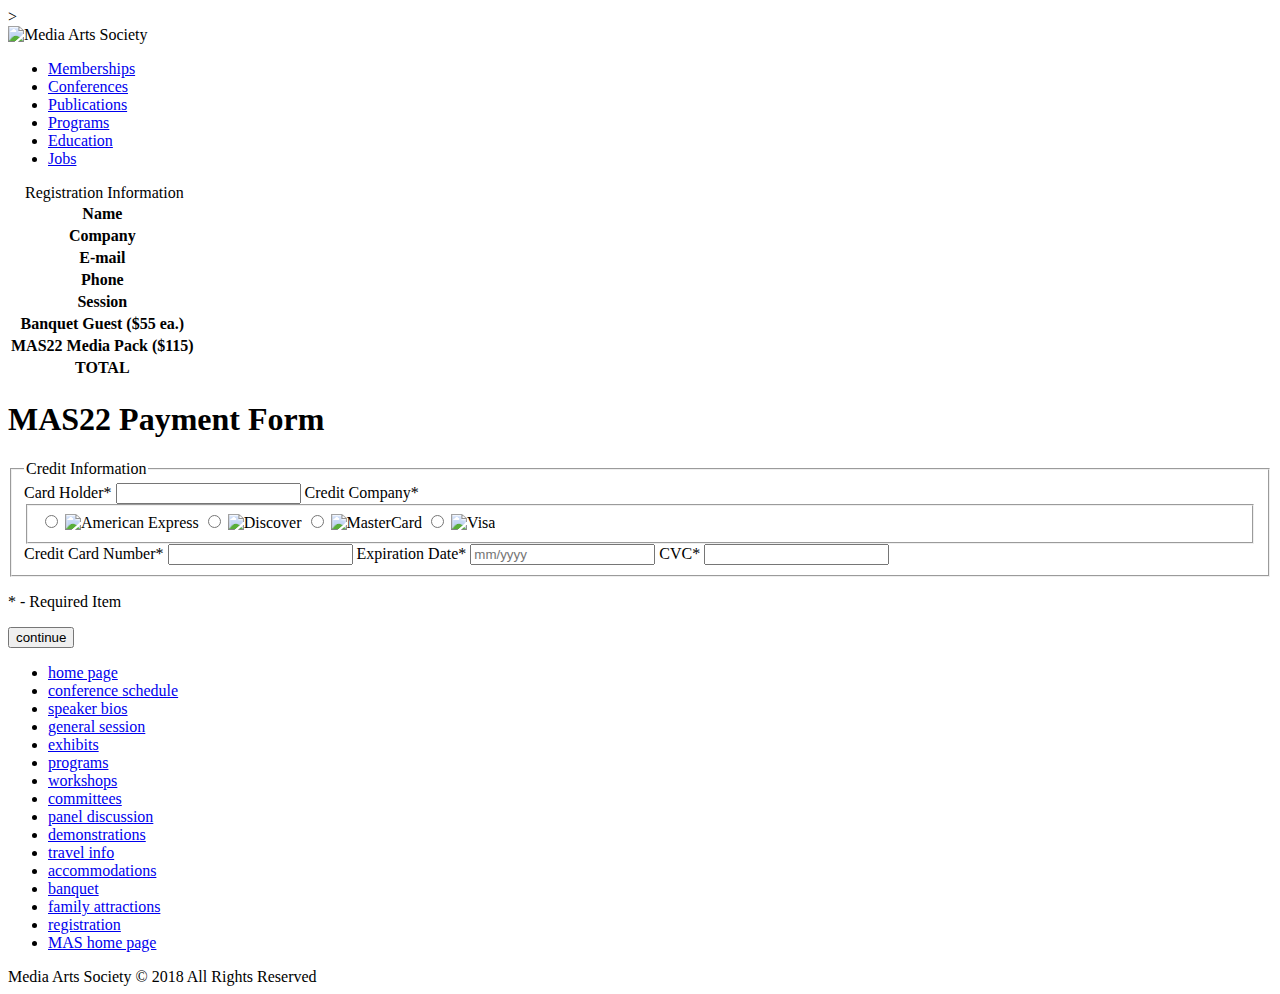
==== mas_reg2.html @ 84641b37 "Day 1" ====
<!DOCTYPE html>
<html lang="en">

<head>
  <!--
      New Perspectives on HTML5, CSS3, and JavaScript 6th Edition
      Tutorial 13
      Case Problem 3

      Media Arts Society Registration Form #2
      Author: Trent Peterson
      Date:   4.22.19   

      Filename:  mas_reg2.html

   -->

  <meta charset="utf-8" />
  <meta name="viewport" content="width=device-width, initial-scale=1" />
  <title>MAS Registration Payment Form</title>
  <link href="mas_base.css" rel="stylesheet" />
  <link href="mas_styles.css" rel="stylesheet" />
  >
</head>

<body>
  <header>
    <img src="mas_logo.png" alt="Media Arts Society" id="logoimg" />
    <nav class="horizontal">
      <ul>
        <li><a href="#">Memberships</a></li>
        <li><a href="#">Conferences</a></li>
        <li><a href="#">Publications</a></li>
        <li><a href="#">Programs</a></li>
        <li><a href="#">Education</a></li>
        <li><a href="#">Jobs</a></li>
      </ul>
    </nav>
  </header>

  <aside id="reg2Aside">
    <table>
      <caption>Registration Information</caption>
      <tr>
        <th>Name</th>
        <td><span id="regName"></span></td>
      </tr>
      <tr>
        <th>Company</th>
        <td><span id="regGroup"></span></td>
      </tr>
      <tr>
        <th>E-mail</th>
        <td><span id="regEmail"></span></td>
      </tr>
      <tr>
        <th>Phone</th>
        <td><span id="regPhone"></span></td>
      </tr>
      <tr>
        <th>Session</th>
        <td><span id="regSession"></span></td>
      </tr>
      <tr>
        <th>Banquet Guest ($55 ea.)</th>
        <td><span id="regBanquet"></span></td>
      </tr>
      <tr>
        <th>MAS22 Media Pack ($115)</th>
        <td><span id="regPack"></span></td>
      </tr>
      <tr>
        <th>TOTAL</th>
        <td><span id="regTotal"></span></td>
      </tr>
    </table>
  </aside>

  <section id="section2">
    <h1>MAS22 Payment Form</h1>
    <form id="credit" name="credit" method="post" action="co_final.html">
      <fieldset id="creditcard">
        <legend>Credit Information</legend>

        <label for="cardHolder">Card Holder*</label>
        <input name="cardHolder" id="cardHolder" required type="text" />

        <label>Credit Company*</label>
        <fieldset id="cards">

          <label class="cardLabel">
            <input name="company" value="amex" type="radio" required />
            <img src="mas_amex.png" alt="American Express" />
          </label>
          <label class="cardLabel">
            <input name="company" value="discover" type="radio" />
            <img src="mas_discover.png" alt="Discover" />
          </label>
          <label class="cardLabel">
            <input name="company" value="master" type="radio" />
            <img src="mas_master.png" alt="MasterCard" />
          </label>
          <label class="cardLabel">
            <input name="company" value="visa" type="radio" />
            <img src="mas_visa.png" alt="Visa" />
          </label>
        </fieldset>

        <label for="cardNumber">Credit Card Number*</label>
        <input name="cardNumber" id="cardNumber" required type="text"
          pattern="^(?:4[0-9]{12}(?:[0-9]{3})?|5[1-5][0-9]{14}|6(?:011|5[0-9][0-9])[0-9]{12}|3[47][0-9]{13}|3(?:0[0-5]|[68][0-9])[0-9]{11}|(?:2131|1800|35\d{3})\d{11})$" />

        <label for="expDate">Expiration Date*</label>
        <input name="expDate" id="expDate" required type="text" placeholder="mm/yyyy" />

        <label for="cvc">CVC*</label>
        <input name="cvc" id="cvc" required pattern="^\d{3,4}$" type="text" />
      </fieldset>

      <p id="footnote">* - Required Item</p>
      <input type="button" id="subButton" value="continue" />
    </form>
  </section>

  <nav id="columns">
    <ul>
      <li><a href="#">home page</a></li>
      <li><a href="#">conference schedule</a></li>
      <li><a href="#">speaker bios</a></li>
      <li><a href="#">general session</a></li>
      <li><a href="#">exhibits</a></li>
      <li><a href="#">programs</a></li>
      <li><a href="#">workshops</a></li>
      <li><a href="#">committees</a></li>
      <li><a href="#">panel discussion</a></li>
      <li><a href="#">demonstrations</a></li>
      <li><a href="#">travel info</a></li>
      <li><a href="#">accommodations</a></li>
      <li><a href="#">banquet</a></li>
      <li><a href="#">family attractions</a></li>
      <li><a href="#">registration</a></li>
      <li><a href="#">MAS home page</a></li>
    </ul>
  </nav>

  <footer>
    Media Arts Society &copy; 2018 All Rights Reserved
  </footer>

</body>

</html>
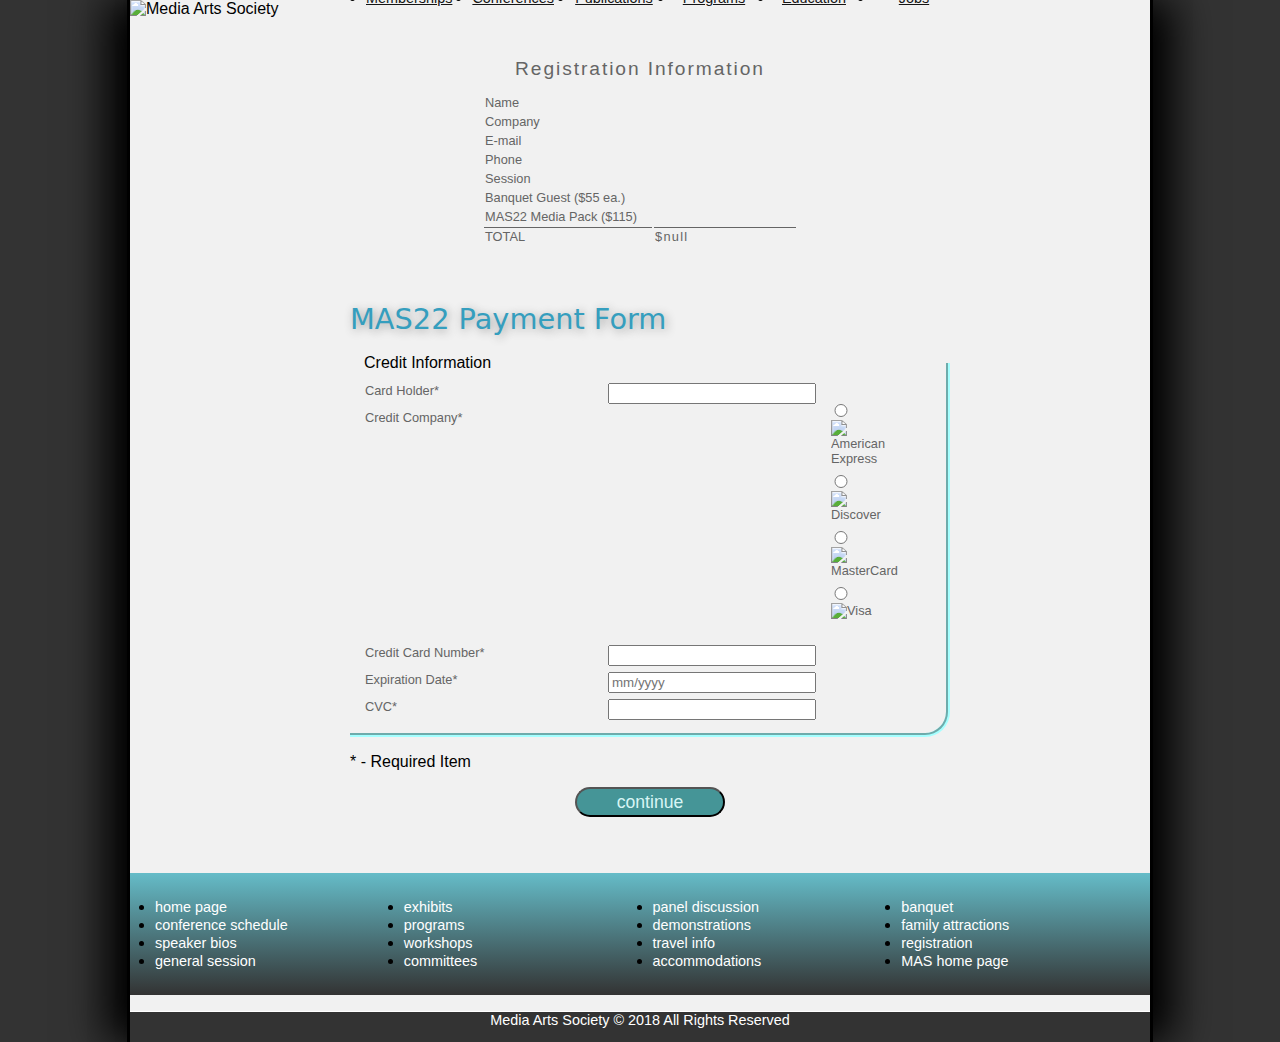
==== commit a245630d: "Final commit" ====
--- a/mas_reg2.html
+++ b/mas_reg2.html
@@ -20,7 +20,8 @@
   <title>MAS Registration Payment Form</title>
   <link href="mas_base.css" rel="stylesheet" />
   <link href="mas_styles.css" rel="stylesheet" />
-  >
+  <script src="mas_reg2.js" async></script>
+
 </head>
 
 <body>
@@ -146,7 +147,6 @@
   <footer>
     Media Arts Society &copy; 2018 All Rights Reserved
   </footer>
-
 </body>
 
 </html>--- a/mas_styles.css
+++ b/mas_styles.css
@@ -0,0 +1,386 @@
+@charset "utf-8";
+
+/*
+   New Perspectives on HTML5, CSS3, and JavaScript 6th Edition
+   Tutorial 13
+   Case Problem 3
+
+   MAS Layout Style Sheet
+  
+   Filename: mas_styles.css
+
+*/
+
+
+/* HTML and Body styles */
+
+html {
+    /* this image is not included in the site */
+    background: rgb(51, 51, 51);
+    font-family: Verdana, Geneva, sans-serif;
+    height: 100%;
+}
+
+body {
+    background-color: rgb(241, 241, 241);
+    box-shadow: black 20px 0px 40px, black -20px 0px 40px;
+    border-left: 3px solid black;
+    border-right: 3px solid black;
+    display: -webkit-flex;
+    display: flex;
+    -webkit-flex-flow: row wrap;
+    flex-flow: row wrap;
+    -webkit-align-items: center;
+    align-items: center;
+    margin: 0px auto;
+    min-width: 320px;
+    max-width: 1020px;
+    width: 100%;
+}
+
+
+/* Header styles */
+
+header {
+    width: 100%;
+}
+
+header img#logoimg {
+    display: block;
+    width: 100%;
+}
+
+/* Horizontal Navigation Styles */
+
+nav.horizontal ul {
+    display: -webkit-flex;
+    display: flex;
+    -webkit-flex-flow: row nowrap;
+    flex-flow: row nowrap;
+    -webkit-justify-content: center;
+    justify-content: center;
+    -webkit-align-items: center;
+    align-items: center;
+    background-color: transparent;
+    height: 40px;
+    margin-top: -40px;
+}
+
+nav.horizontal ul li {
+    -webkit-flex: 0 1 80px;
+    flex: 0 1 80px;
+    margin: 10px;
+}
+
+nav.horizontal ul li a {
+    color: rgb(21, 21, 21);
+    display: block;
+    font-size: 0.9em;
+    text-align: center;
+    padding: 50% 0%;
+}
+
+nav.horizontal ul li a:hover,
+nav.horizontal ul li a:active {
+    color: rgb(211, 211, 211);
+    text-shadow: 0px 0px 2px black, 0px 0px 8px black;
+}
+
+
+/* Navigation Styles */
+
+nav#columns {
+    width: 100%;
+}
+
+nav#columns ul {
+    background: linear-gradient(to top, rgb(51, 51, 51), rgb(101, 188, 200));
+
+    -moz-column-width: 200px;
+    -webkit-column-width: 200px;
+    column-width: 200px;
+
+    -moz-column-gap: 25px;
+    -webkit-column-gap: 25px;
+    column-gap: 25px;
+
+    padding: 25px;
+}
+
+
+nav#columns ul li a {
+    color: white;
+    text-decoration: none;
+    font-size: 0.9em;
+}
+
+nav#columns a:hover {
+    color: rgb(191, 231, 191);
+    text-decoration: underline;
+}
+
+/* Section Styles */
+
+section#section1 {
+    background: rgb(241, 241, 241);
+    -webkit-flex: 2 1 421px;
+    flex: 2 1 421px;
+    padding: 10px 20px 20px 40px;
+}
+
+section#section2 {
+    background: rgb(241, 241, 241);
+    width: 600px;
+    padding: 10px 20px 20px 40px;
+    margin: 10px auto;
+}
+
+section h1 {
+    font-family: Segoe, "Segoe UI", "DejaVu Sans", "Trebuchet MS", Verdana, sans-serif;
+    font-weight: normal;
+    font-size: 1.8em;
+    margin: 15px 0px 18px;
+    color: rgb(53, 158, 190);
+    text-shadow: 2px 2px 10px rgb(151, 151, 151);
+}
+
+/* Aside Styles */
+
+aside#reg1Aside {
+    -webkit-flex: 2 1 200px;
+    flex: 2 1 200px;
+    background: rgb(241, 241, 241);
+    padding: 0px 20px;
+}
+
+aside#reg2Aside {
+    width: 100%;
+    background: rgb(241, 241, 241);
+    padding: 0px 20px;
+}
+
+/* Article Styles */
+
+article {
+    background: rgb(156, 178, 184);
+    color: white;
+    width: 100%;
+    padding: 5px 20px 15px;
+    column-count: 4;
+    display: -webkit-flex;
+    display: flex;
+    -webkit-flex-flow: row wrap;
+    flex-flow: row wrap;
+
+}
+
+article h1 {
+    font-size: 2em;
+    font-family: Constantia, "Lucida Bright", "DejaVu Serif", Georgia, "serif";
+    letter-spacing: 0.3em;
+    text-align: center;
+    font-weight: normal;
+    margin: 12px 0px 20px 0px;
+    width: 100%;
+}
+
+article p {
+    font-size: 1em;
+    font-family: Constantia, "Lucida Bright", "DejaVu Serif", Georgia, "serif";
+    margin: 0px 20px 10px 0px;
+    color: rgb(101, 101, 101);
+    -webkit-flex: 1 1 200px;
+    flex: 1 1 200px;
+}
+
+article p:first-of-type {
+    background-color: rgba(255, 255, 255, 0.2);
+    padding: 8px;
+}
+
+article a,
+article a:hover,
+article a:visited,
+article a:active {
+    color: rgb(0, 41, 81);
+}
+
+/* Form Layout Styles */
+
+section fieldset:first-of-type {
+    margin: 10px 0px;
+    padding-top: 8px;
+    border-right: none;
+    border-bottom: none;
+    border-left: 4px groove rgb(165, 255, 255);
+    border-top: 4px groove rgb(165, 255, 255);
+    border-radius: 25px;
+    border-top-right-radius: 0px;
+    border-bottom-left-radius: 0px;
+}
+
+section fieldset:last-of-type {
+    margin: 10px 0px;
+    border-top: none;
+    border-left: none;
+    border-right: 4px groove rgb(165, 255, 255);
+    border-bottom: 4px groove rgb(165, 255, 255);
+    border-radius: 25px;
+    border-top-right-radius: 0px;
+    border-bottom-left-radius: 0px;
+}
+
+section label {
+    display: block;
+    float: left;
+    clear: left;
+    margin: 3px;
+    width: 240px;
+    font-size: 0.8em;
+    color: rgb(101, 101, 101);
+}
+
+section input,
+section select {
+    display: block;
+    float: left;
+    margin: 3px 0px;
+    width: 200px;
+    color: rgb(101, 101, 101);
+}
+
+section input[type="checkbox"] {
+    width: 25px;
+}
+
+section input#banquetBox {
+    width: 4em;
+}
+
+section select {
+    font-size: 0.75em;
+    color: rgb(101, 101, 101);
+}
+
+section span {
+    display: block;
+    width: 100px;
+    float: left;
+    margin: 3px 0px 3px 5px;
+    font-size: 0.8em;
+    color: rgb(101, 101, 101);
+}
+
+section label.cardLabel {
+    display: inline-block;
+    width: 50px;
+    float: none;
+}
+
+section input[type='radio'] {
+    width: 20px;
+    display: inline-block;
+}
+
+section img {
+    display: inline
+}
+
+section input#subButton,
+section input#regSubmit {
+    background-color: rgb(69, 149, 151);
+    color: rgb(216, 245, 245);
+    border-radius: 20px;
+    float: none;
+    display: block;
+    font-size: 1.1em;
+    height: 30px;
+    width: 150px;
+    clear: left;
+    margin: 10px auto;
+}
+
+section fieldset#cards {
+    border: none;
+}
+
+aside#reg1Aside table {
+    width: 100%;
+}
+
+aside#reg2Aside table {
+    width: auto;
+    margin: 20px auto;
+}
+
+aside table caption {
+    font-size: 1.2em;
+    font-weight: normal;
+    text-align: center;
+    letter-spacing: 0.1em;
+    margin: 4px 0px 12px 0px;
+    caption-side: top;
+    color: rgb(101, 101, 101);
+}
+
+aside table th {
+    vertical-align: top;
+    font-weight: normal;
+    text-align: left;
+    font-size: 0.8em;
+    color: rgb(101, 101, 101);
+    padding-right: 15px;
+}
+
+aside table td {
+    vertical-align: top;
+    font-size: 0.8em;
+    letter-spacing: 0.1em;
+    width: 140px;
+    background-color: transparent;
+    color: rgb(101, 101, 101);
+}
+
+
+
+
+aside table tr:last-of-type th,
+aside table tr:last-of-type td {
+    border-top: 1px solid rgb(101, 101, 101);
+}
+
+
+/* Validation Styles */
+
+input:focus,
+select:focus {
+    background-color: rgb(245, 245, 140);
+}
+
+input#fnBox:focus:valid,
+input#lnBox:focus:valid,
+input#groupBox:focus:valid,
+input#mailBox:focus:valid,
+input#phoneBox:focus:valid {
+    background-color: rgb(220, 255, 220);
+}
+
+input#fnBox:focus:invalid,
+input#lnBox:focus:invalid,
+input#groupBox:focus:invalid,
+input#mailBox:focus:invalid,
+input#phoneBox:focus:invalid {
+    background-color: rgb(255, 232, 232);
+}
+
+/* Footer styles */
+
+footer {
+    color: white;
+    background: rgb(51, 51, 51);
+    height: 30px;
+    text-align: center;
+    font-size: 0.9em;
+    width: 100%;
+    border-top: 1px solid white;
+}